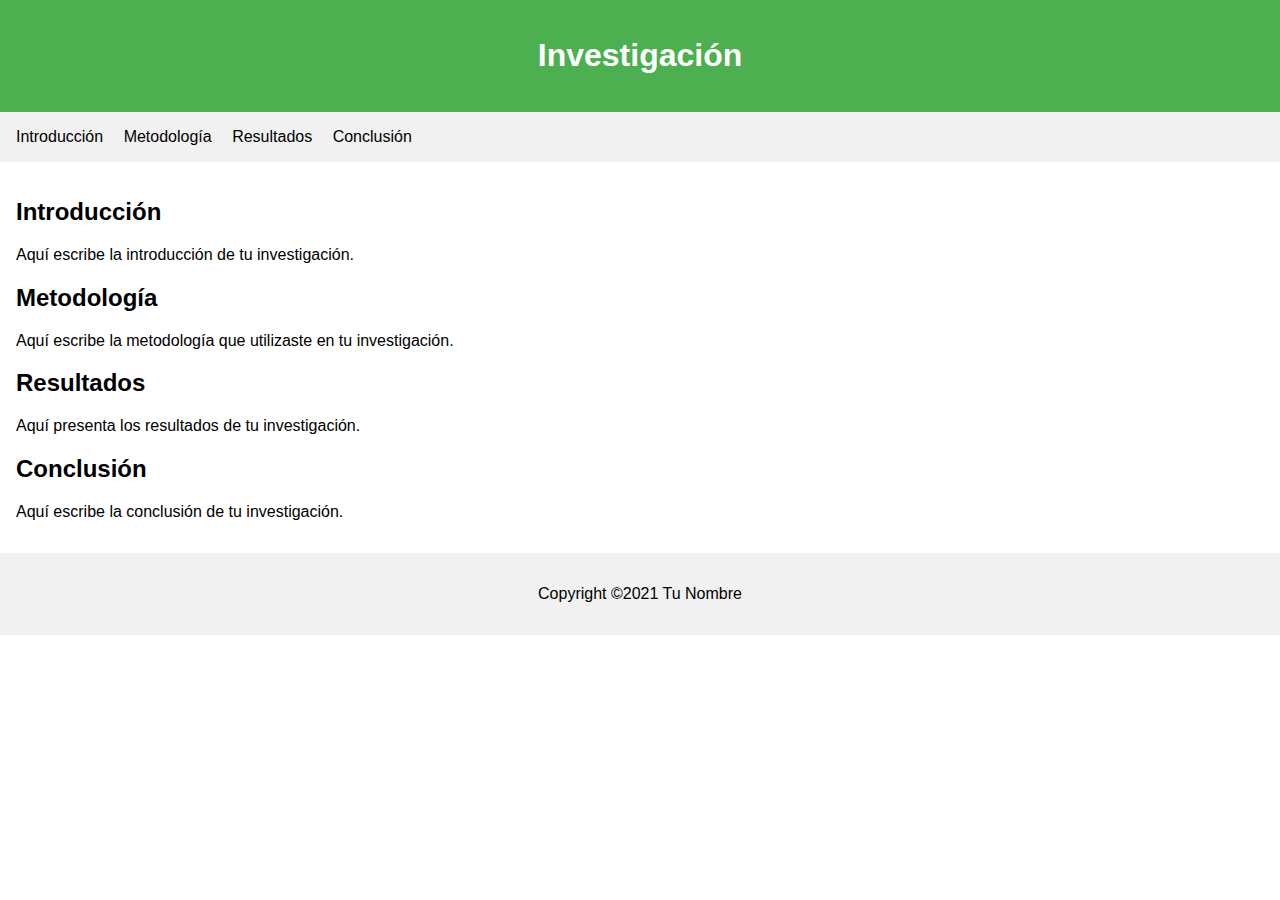
==== index.html @ 65b63342 "La plantilla" ====
<!DOCTYPE html>
<html>
  <head>
    <title>Investigación</title>
    <link rel="stylesheet" type="text/css" href="index.css">
  </head>
  <body>
    <header>
      <h1>Investigación</h1>
    </header>
    <nav>
      <ul>
        <li><a href="#introduction">Introducción</a></li>
        <li><a href="#methodology">Metodología</a></li>
        <li><a href="#results">Resultados</a></li>
        <li><a href="#conclusion">Conclusión</a></li>
      </ul>
    </nav>
    <main>
      <section id="introduction">
        <h2>Introducción</h2>
        <p>Aquí escribe la introducción de tu investigación.</p>
      </section>
      <section id="methodology">
        <h2>Metodología</h2>
        <p>Aquí escribe la metodología que utilizaste en tu investigación.</p>
      </section>
      <section id="results">
        <h2>Resultados</h2>
        <p>Aquí presenta los resultados de tu investigación.</p>
      </section>
      <section id="conclusion">
        <h2>Conclusión</h2>
        <p>Aquí escribe la conclusión de tu investigación.</p>
      </section>
    </main>
    <footer>
      <p>Copyright ©2021 Tu Nombre</p>
    </footer>
  </body>
</html>
---- index.css ----
body {
    font-family: Arial, sans-serif;
    margin: 0;
    padding: 0;
  }
  
  header {
    background-color: #4CAF50;
    color: white;
    text-align: center;
    padding: 1em;
  }
  
  nav {
    background-color: #f1f1f1;
    padding: 1em;
  }
  
  nav ul {
    list-style-type: none;
    margin: 0;
    padding: 0;
  }
  
  nav li {
    display: inline;
    margin-right: 1em;
  }
  
  nav a {
    color: #000;
    text-decoration: none;
  }
  
  main {
    padding: 1em;
  }
  
  footer {
    background-color: #f1f1f1;
    text-align: center;
    padding: 1em;
  }
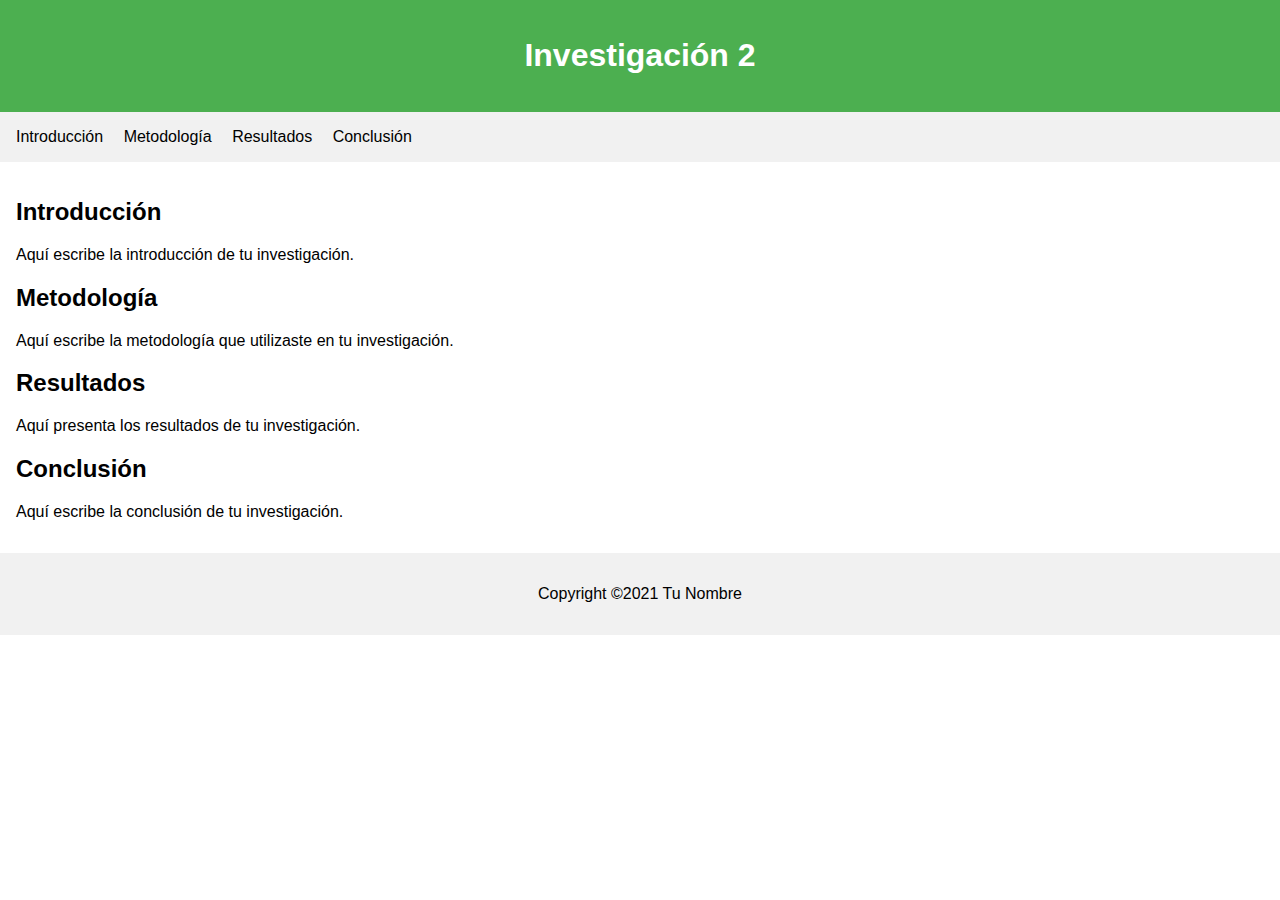
==== commit 4dfcf003: "aa" ====
--- a/index.html
+++ b/index.html
@@ -6,7 +6,7 @@
   </head>
   <body>
     <header>
-      <h1>Investigación</h1>
+      <h1>Investigación 2</h1>
     </header>
     <nav>
       <ul>
